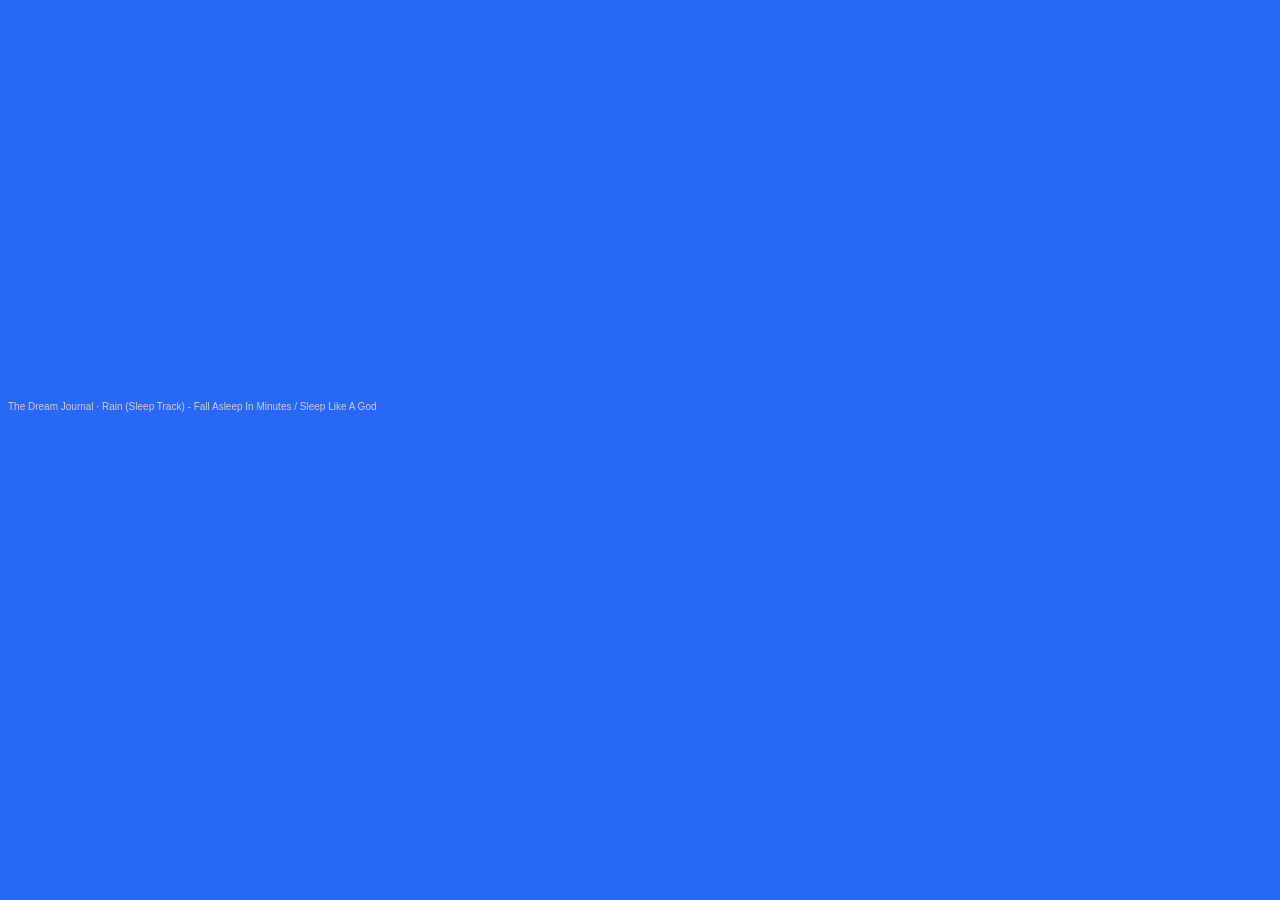
==== audio.html @ 455f263e "Add files via upload" ====
<!DOCTYPE html>
<html>
<head>
	<meta charset="utf-8">
	<meta name="viewport" content="width=device-width, initial-scale=1">
	<title>soundtrack of the time</title>
	<link rel="stylesheet" type="text/css" href="styles.css">
</head>
<body>
<h1>

</h1>
<iframe width="100%" height="300" scrolling="no" frameborder="no" allow="autoplay" src="https://w.soundcloud.com/player/?url=https%3A//api.soundcloud.com/tracks/306501767&color=%23ff5500&auto_play=false&hide_related=false&show_comments=true&show_user=true&show_reposts=false&show_teaser=true&visual=true"></iframe><div style="font-size: 10px; color: #cccccc;line-break: anywhere;word-break: normal;overflow: hidden;white-space: nowrap;text-overflow: ellipsis; font-family: Interstate,Lucida Grande,Lucida Sans Unicode,Lucida Sans,Garuda,Verdana,Tahoma,sans-serif;font-weight: 100;"><a href="https://soundcloud.com/thedreamjournal" title="The Dream Journal" target="_blank" style="color: #cccccc; text-decoration: none;">The Dream Journal</a> · <a href="https://soundcloud.com/thedreamjournal/rain-sleep-track-fall-asleep-in-minutes-sleep-like-a-god" title="Rain (Sleep Track) - Fall Asleep In Minutes / Sleep Like A God" target="_blank" style="color: #cccccc; text-decoration: none;">Rain (Sleep Track) - Fall Asleep In Minutes / Sleep Like A God</a></div>
</body>
</html>
---- styles.css ----
body{background-color:#2768F5}

h1{color:#F52727;
font-family:papyrus;
font-size:50px;
text-align:center;
background-color:#F5EE27
margin-left:30x ;
margin-right:30x;
padding:15px;}

 p{color:#2795F5;
 font-family:avenir ;
font-size:30px;
text-align:center ;
margin-bottom:30px;}


img{border- style:double;
border-width:10px;
color:#8027F5 ;
display: block;
margin-left:auto ;
margin-right:auto;}

a{text-decoration:none
color:#purple;
font-family:helvetica ;
font-size:20xp;}

a hover{color:black;
font-size:30xp;}


 ul {list-style:none;
margin-left:10% ;	
margin-right:10% ;}

li{list-style:none;
background-color:#5427F5;
display:inline-block;
border-style:double;
padding:5xp;}
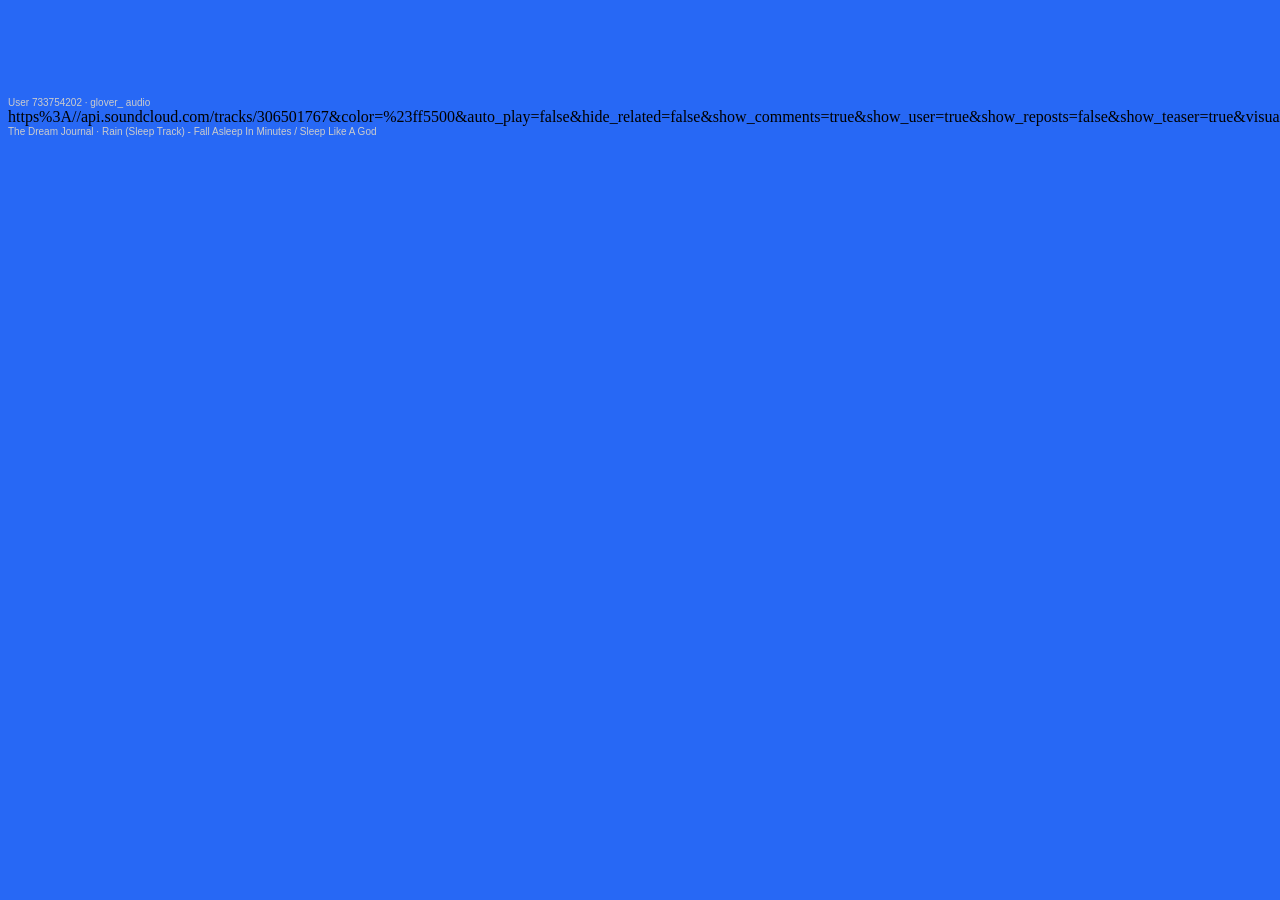
==== commit cc172077: "Update audio.html" ====
--- a/audio.html
+++ b/audio.html
@@ -10,6 +10,6 @@
 <h1>
 
 </h1>
-<iframe width="100%" height="300" scrolling="no" frameborder="no" allow="autoplay" src="https://w.soundcloud.com/player/?url=https%3A//api.soundcloud.com/tracks/306501767&color=%23ff5500&auto_play=false&hide_related=false&show_comments=true&show_user=true&show_reposts=false&show_teaser=true&visual=true"></iframe><div style="font-size: 10px; color: #cccccc;line-break: anywhere;word-break: normal;overflow: hidden;white-space: nowrap;text-overflow: ellipsis; font-family: Interstate,Lucida Grande,Lucida Sans Unicode,Lucida Sans,Garuda,Verdana,Tahoma,sans-serif;font-weight: 100;"><a href="https://soundcloud.com/thedreamjournal" title="The Dream Journal" target="_blank" style="color: #cccccc; text-decoration: none;">The Dream Journal</a> · <a href="https://soundcloud.com/thedreamjournal/rain-sleep-track-fall-asleep-in-minutes-sleep-like-a-god" title="Rain (Sleep Track) - Fall Asleep In Minutes / Sleep Like A God" target="_blank" style="color: #cccccc; text-decoration: none;">Rain (Sleep Track) - Fall Asleep In Minutes / Sleep Like A God</a></div>
+<i=<iframe width="100%" height="300" scrolling="no" frameborder="no" allow="autoplay" src="https://w.soundcloud.com/player/?url=https%3A//api.soundcloud.com/tracks/soundcloud%253Atracks%253A2207032071&color=%23ff5500&auto_play=false&hide_related=false&show_comments=true&show_user=true&show_reposts=false&show_teaser=true&visual=true"></iframe><div style="font-size: 10px; color: #cccccc;line-break: anywhere;word-break: normal;overflow: hidden;white-space: nowrap;text-overflow: ellipsis; font-family: Interstate,Lucida Grande,Lucida Sans Unicode,Lucida Sans,Garuda,Verdana,Tahoma,sans-serif;font-weight: 100;"><a href="https://soundcloud.com/user-733754202" title="User 733754202" target="_blank" style="color: #cccccc; text-decoration: none;">User 733754202</a> · <a href="https://soundcloud.com/user-733754202/glover-audio" title="glover_ audio" target="_blank" style="color: #cccccc; text-decoration: none;">glover_ audio</a></div>https%3A//api.soundcloud.com/tracks/306501767&color=%23ff5500&auto_play=false&hide_related=false&show_comments=true&show_user=true&show_reposts=false&show_teaser=true&visual=true"></iframe><div style="font-size: 10px; color: #cccccc;line-break: anywhere;word-break: normal;overflow: hidden;white-space: nowrap;text-overflow: ellipsis; font-family: Interstate,Lucida Grande,Lucida Sans Unicode,Lucida Sans,Garuda,Verdana,Tahoma,sans-serif;font-weight: 100;"><a href="https://soundcloud.com/thedreamjournal" title="The Dream Journal" target="_blank" style="color: #cccccc; text-decoration: none;">The Dream Journal</a> · <a href="https://soundcloud.com/thedreamjournal/rain-sleep-track-fall-asleep-in-minutes-sleep-like-a-god" title="Rain (Sleep Track) - Fall Asleep In Minutes / Sleep Like A God" target="_blank" style="color: #cccccc; text-decoration: none;">Rain (Sleep Track) - Fall Asleep In Minutes / Sleep Like A God</a></div>
 </body>
-</html>+</html>
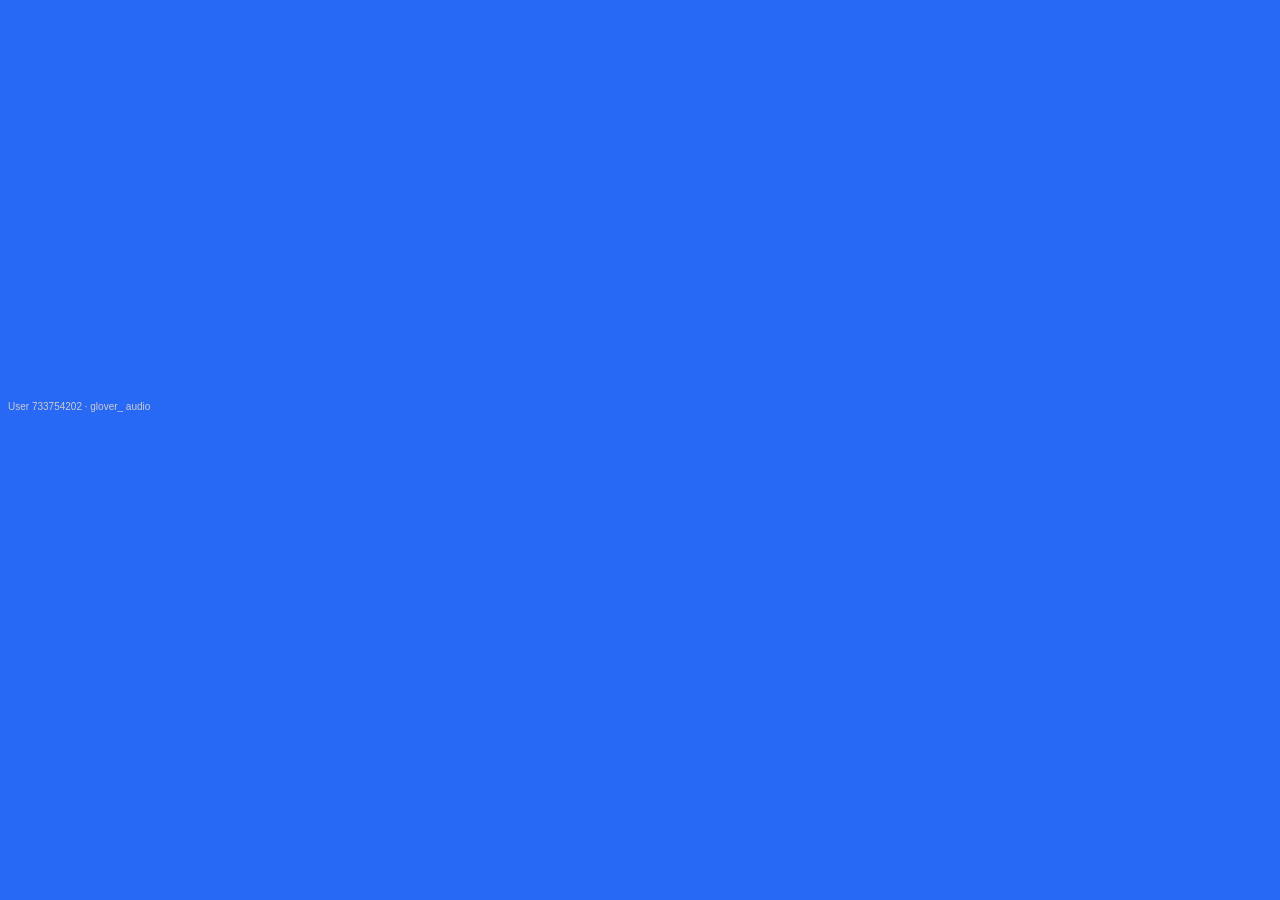
==== commit 975f92b0: "Update audio.html" ====
--- a/audio.html
+++ b/audio.html
@@ -10,6 +10,6 @@
 <h1>
 
 </h1>
-<i=<iframe width="100%" height="300" scrolling="no" frameborder="no" allow="autoplay" src="https://w.soundcloud.com/player/?url=https%3A//api.soundcloud.com/tracks/soundcloud%253Atracks%253A2207032071&color=%23ff5500&auto_play=false&hide_related=false&show_comments=true&show_user=true&show_reposts=false&show_teaser=true&visual=true"></iframe><div style="font-size: 10px; color: #cccccc;line-break: anywhere;word-break: normal;overflow: hidden;white-space: nowrap;text-overflow: ellipsis; font-family: Interstate,Lucida Grande,Lucida Sans Unicode,Lucida Sans,Garuda,Verdana,Tahoma,sans-serif;font-weight: 100;"><a href="https://soundcloud.com/user-733754202" title="User 733754202" target="_blank" style="color: #cccccc; text-decoration: none;">User 733754202</a> · <a href="https://soundcloud.com/user-733754202/glover-audio" title="glover_ audio" target="_blank" style="color: #cccccc; text-decoration: none;">glover_ audio</a></div>https%3A//api.soundcloud.com/tracks/306501767&color=%23ff5500&auto_play=false&hide_related=false&show_comments=true&show_user=true&show_reposts=false&show_teaser=true&visual=true"></iframe><div style="font-size: 10px; color: #cccccc;line-break: anywhere;word-break: normal;overflow: hidden;white-space: nowrap;text-overflow: ellipsis; font-family: Interstate,Lucida Grande,Lucida Sans Unicode,Lucida Sans,Garuda,Verdana,Tahoma,sans-serif;font-weight: 100;"><a href="https://soundcloud.com/thedreamjournal" title="The Dream Journal" target="_blank" style="color: #cccccc; text-decoration: none;">The Dream Journal</a> · <a href="https://soundcloud.com/thedreamjournal/rain-sleep-track-fall-asleep-in-minutes-sleep-like-a-god" title="Rain (Sleep Track) - Fall Asleep In Minutes / Sleep Like A God" target="_blank" style="color: #cccccc; text-decoration: none;">Rain (Sleep Track) - Fall Asleep In Minutes / Sleep Like A God</a></div>
+	<iframe width="100%" height="300" scrolling="no" frameborder="no" allow="autoplay" src="https://w.soundcloud.com/player/?url=https%3A//api.soundcloud.com/tracks/soundcloud%253Atracks%253A2207032071&color=%23ff5500&auto_play=false&hide_related=false&show_comments=true&show_user=true&show_reposts=false&show_teaser=true&visual=true"></iframe><div style="font-size: 10px; color: #cccccc;line-break: anywhere;word-break: normal;overflow: hidden;white-space: nowrap;text-overflow: ellipsis; font-family: Interstate,Lucida Grande,Lucida Sans Unicode,Lucida Sans,Garuda,Verdana,Tahoma,sans-serif;font-weight: 100;"><a href="https://soundcloud.com/user-733754202" title="User 733754202" target="_blank" style="color: #cccccc; text-decoration: none;">User 733754202</a> · <a href="https://soundcloud.com/user-733754202/glover-audio" title="glover_ audio" target="_blank" style="color: #cccccc; text-decoration: none;">glover_ audio</a></div>
 </body>
 </html>
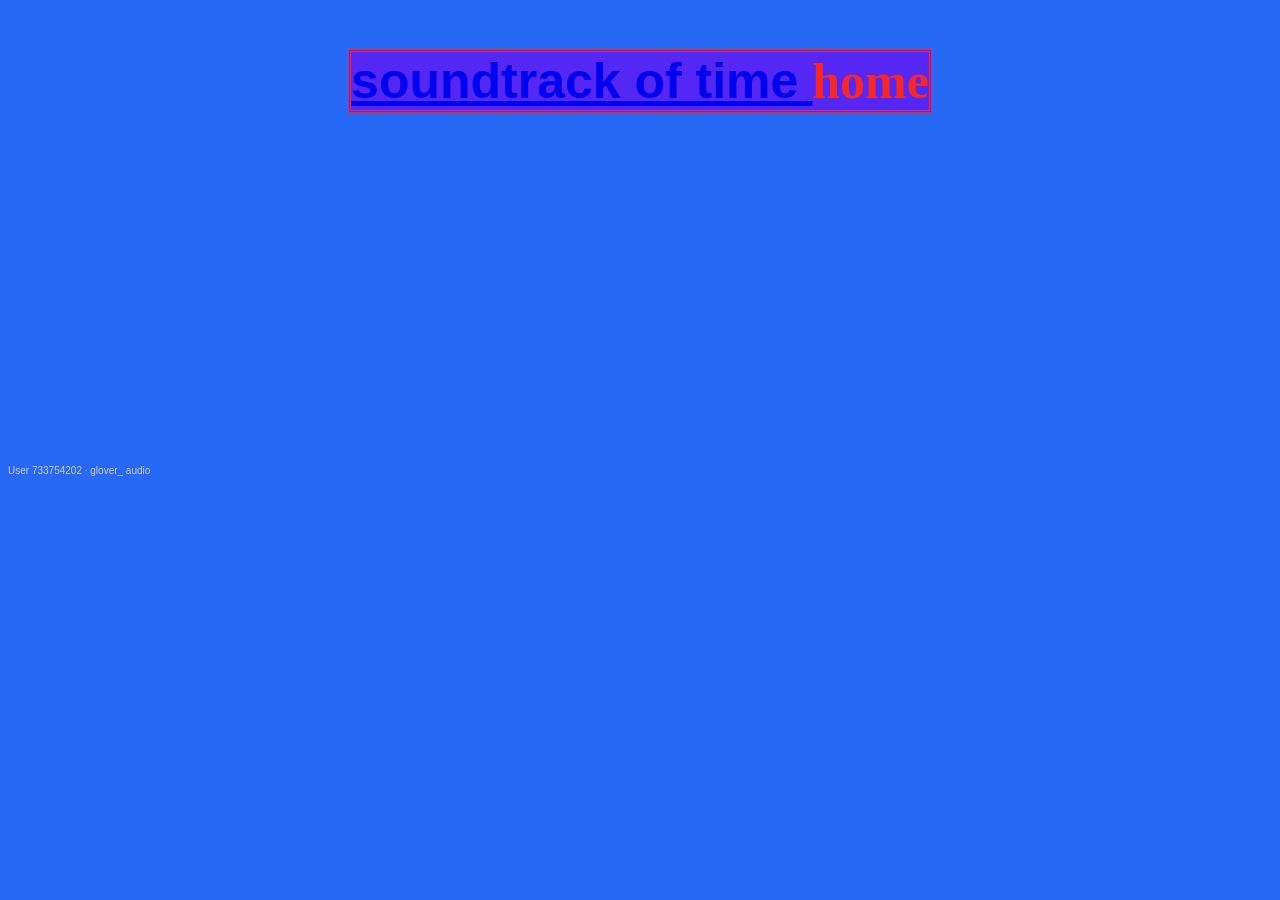
==== commit a5803e3d: "Update audio.html" ====
--- a/audio.html
+++ b/audio.html
@@ -8,6 +8,7 @@
 </head>
 <body>
 <h1>
+<li> <a href="audio.html">soundtrack of time </a> home </li>
 
 </h1>
 	<iframe width="100%" height="300" scrolling="no" frameborder="no" allow="autoplay" src="https://w.soundcloud.com/player/?url=https%3A//api.soundcloud.com/tracks/soundcloud%253Atracks%253A2207032071&color=%23ff5500&auto_play=false&hide_related=false&show_comments=true&show_user=true&show_reposts=false&show_teaser=true&visual=true"></iframe><div style="font-size: 10px; color: #cccccc;line-break: anywhere;word-break: normal;overflow: hidden;white-space: nowrap;text-overflow: ellipsis; font-family: Interstate,Lucida Grande,Lucida Sans Unicode,Lucida Sans,Garuda,Verdana,Tahoma,sans-serif;font-weight: 100;"><a href="https://soundcloud.com/user-733754202" title="User 733754202" target="_blank" style="color: #cccccc; text-decoration: none;">User 733754202</a> · <a href="https://soundcloud.com/user-733754202/glover-audio" title="glover_ audio" target="_blank" style="color: #cccccc; text-decoration: none;">glover_ audio</a></div>
